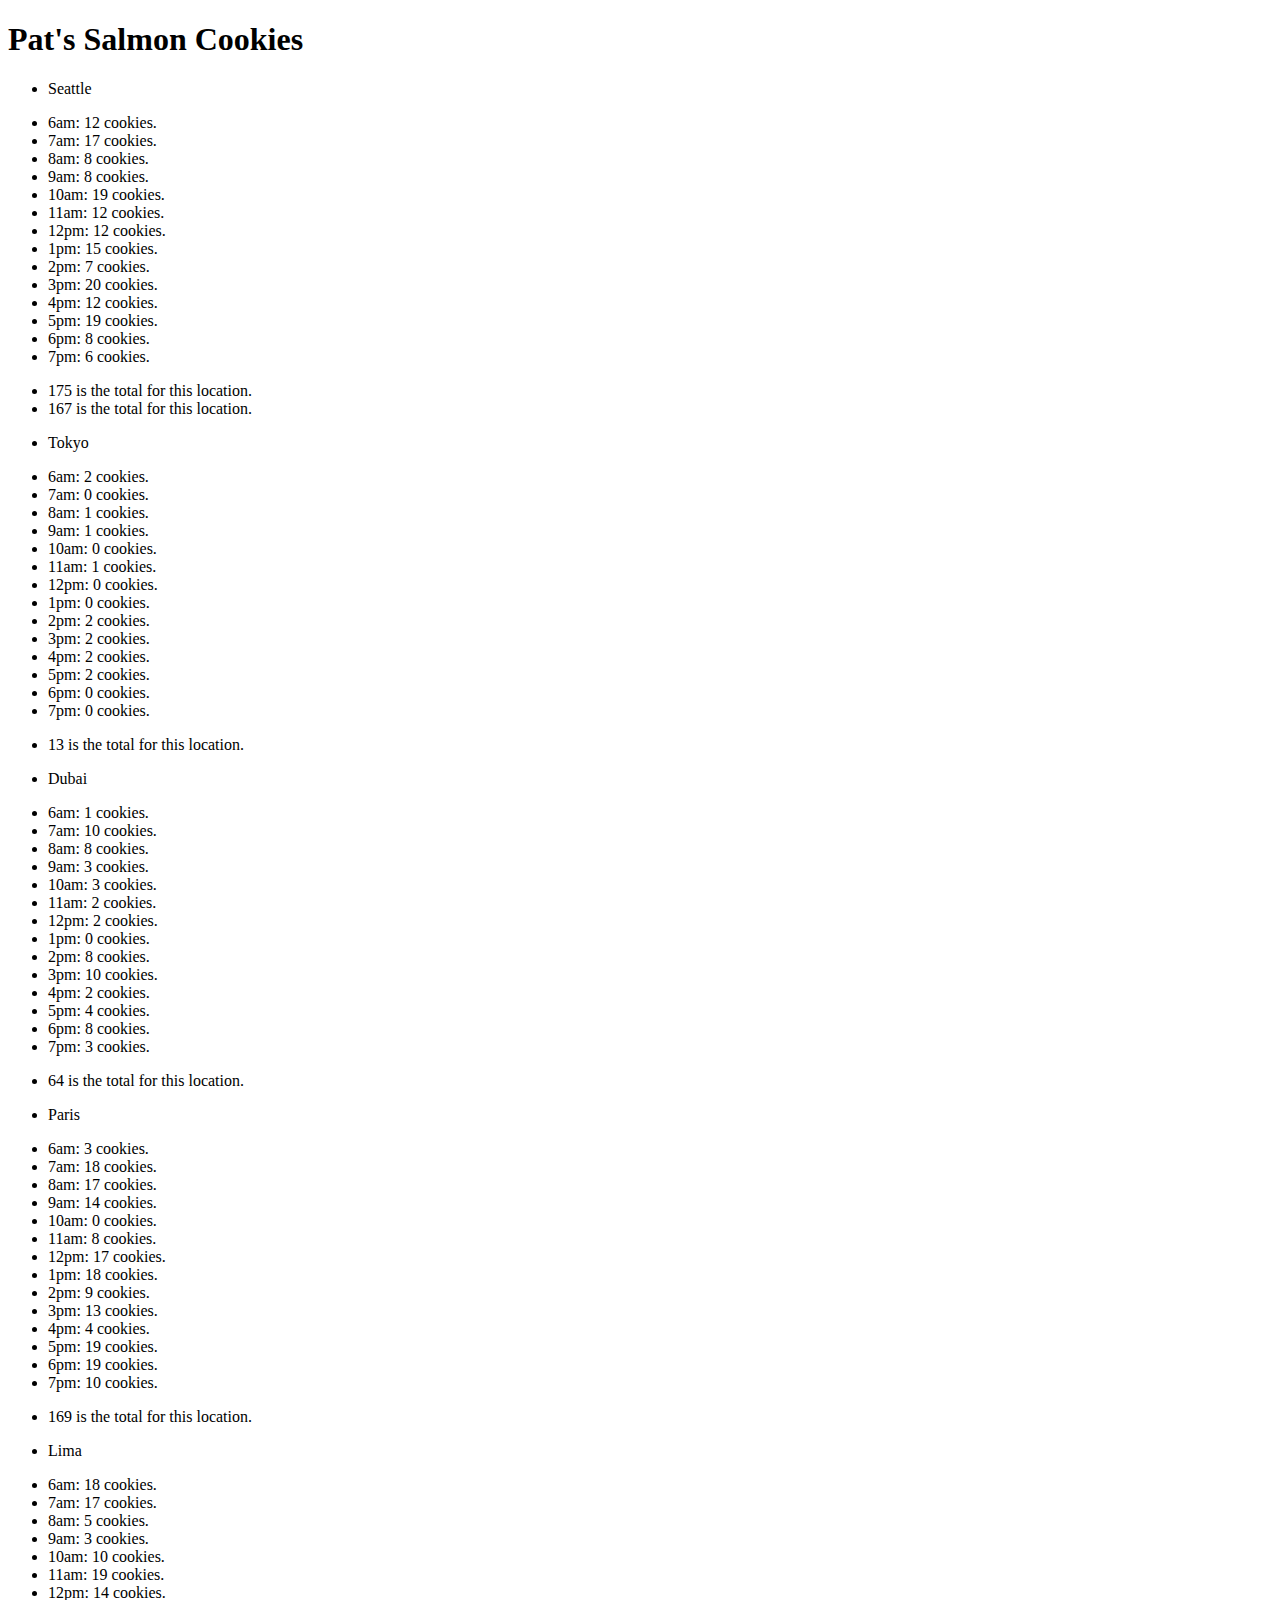
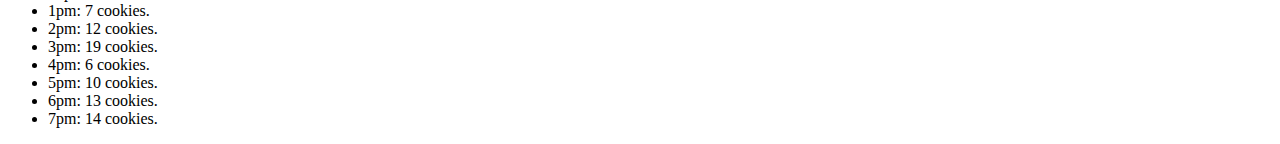
==== sales.html @ f5625694 "big commit. should have done a few more, but I was deep in the weeds." ====
<!DOCTYPE html>
<html>
  <head>
    <title>Pat's Salmon Cookies - Sales</title>
  </head>
  <body>
    <h1>Pat's Salmon Cookies</h1>
    <ul id="seattle"></ul>
    <ul id="seaCookies"></ul>
    <ul id="seaTotal"></ul>

    <ul id="tokyo"></ul>
    <ul id="tokCookies"></ul>
    <ul id="tokTotal"></ul>

    <ul id="dubai"></ul>
    <ul id="dubCookies"></ul>
    <ul id="dubTotal"></ul>

    <ul id="paris"></ul>
    <ul id="parCookies"></ul>
    <ul id="parTotal"></ul>

    <ul id="lima"></ul>
    <ul id="limCookies"></ul>
    <ul id="limTotal"></ul>

    <script src="app.js"></script>
  </body>
</html>
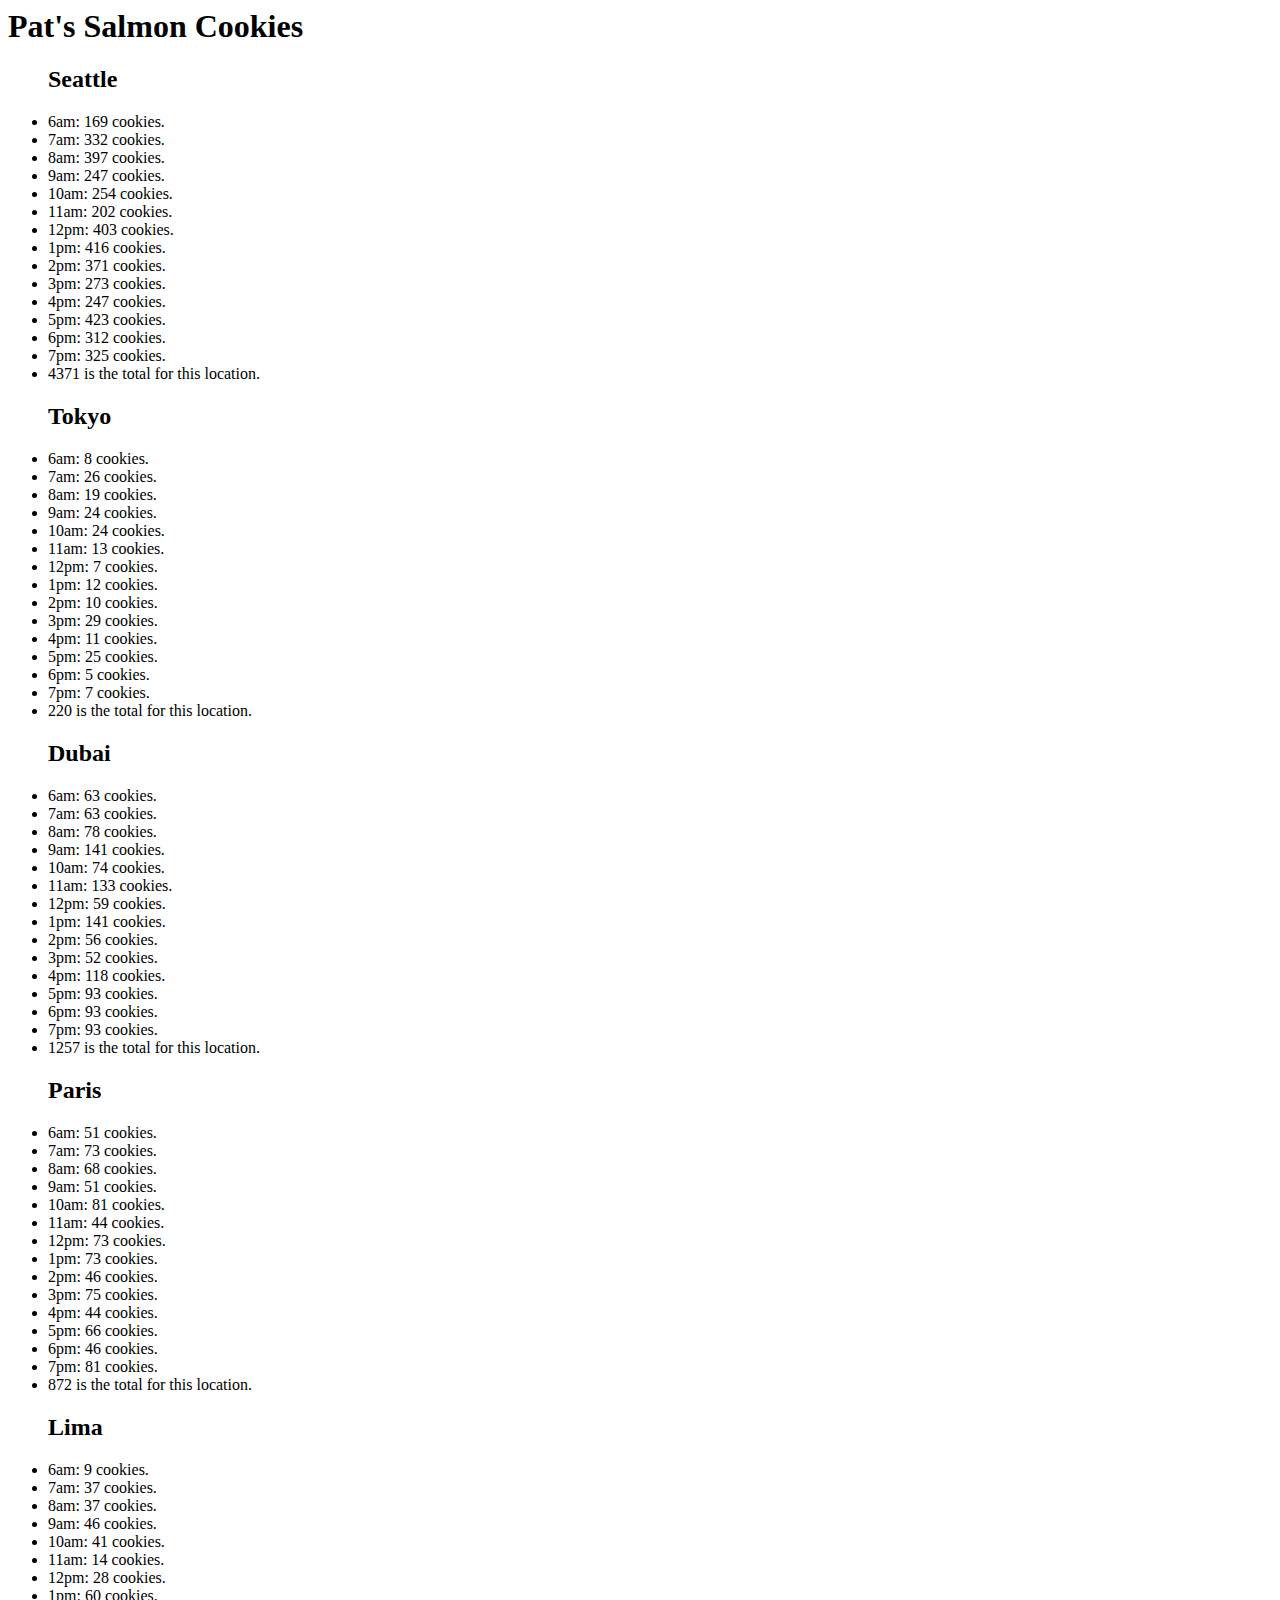
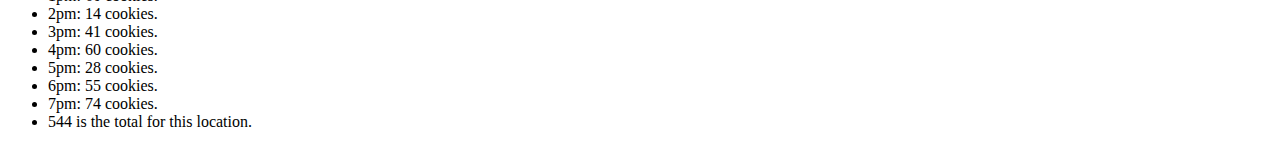
==== commit 15a484fa: "fixed issues with index and js" ====
--- a/sales.html
+++ b/sales.html
@@ -1,30 +1,13 @@
-<!DOCTYPE html>
+<!DOCTYPE html lang="en">
 <html>
   <head>
+    <meta charset="UTF-8">
+    <meta name="viewport" content="width=device-width, initial-scale=1.0">
     <title>Pat's Salmon Cookies - Sales</title>
   </head>
   <body>
     <h1>Pat's Salmon Cookies</h1>
-    <ul id="seattle"></ul>
-    <ul id="seaCookies"></ul>
-    <ul id="seaTotal"></ul>
-
-    <ul id="tokyo"></ul>
-    <ul id="tokCookies"></ul>
-    <ul id="tokTotal"></ul>
-
-    <ul id="dubai"></ul>
-    <ul id="dubCookies"></ul>
-    <ul id="dubTotal"></ul>
-
-    <ul id="paris"></ul>
-    <ul id="parCookies"></ul>
-    <ul id="parTotal"></ul>
-
-    <ul id="lima"></ul>
-    <ul id="limCookies"></ul>
-    <ul id="limTotal"></ul>
-
+    <ul id="sales"></ul>
     <script src="app.js"></script>
   </body>
 </html>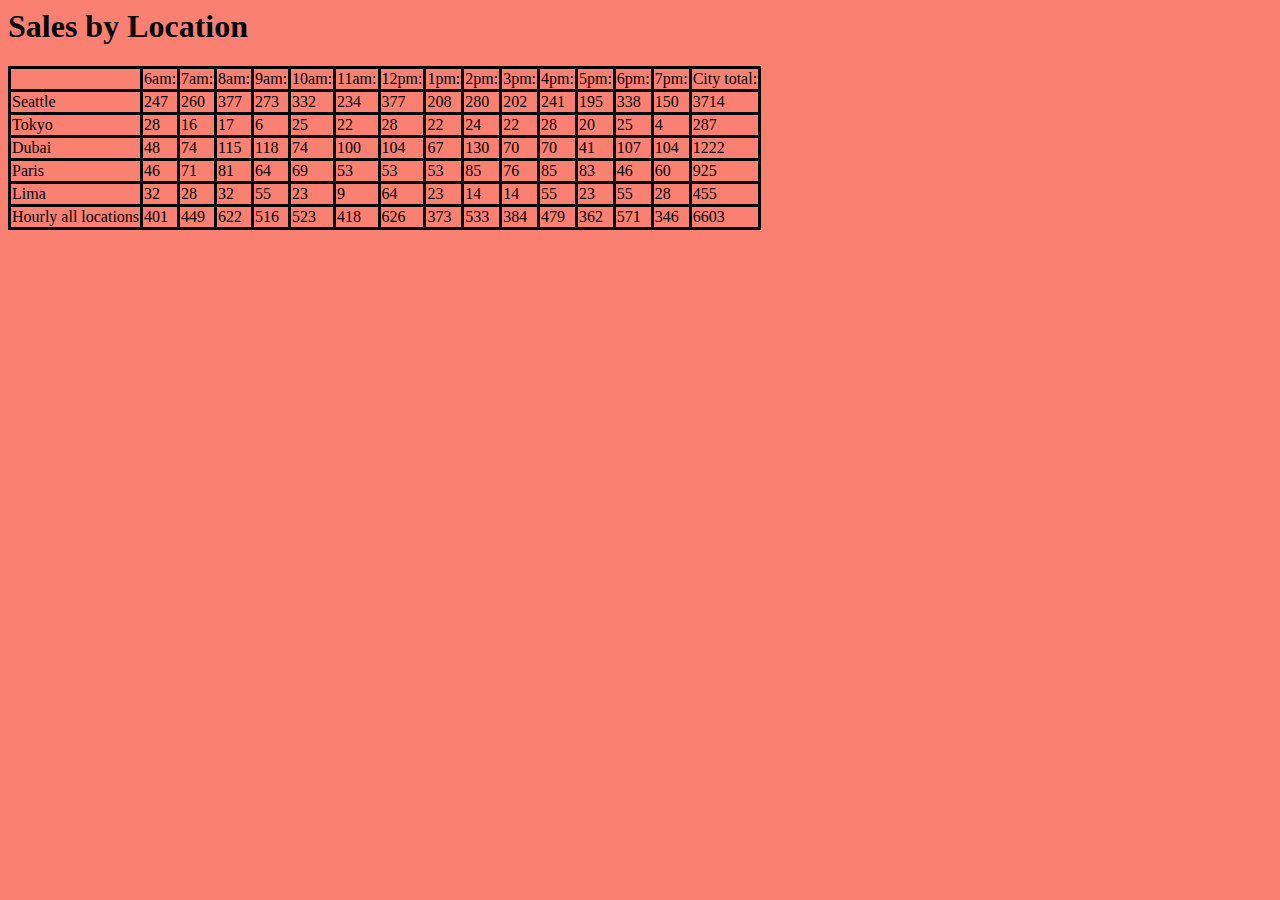
==== commit 98fc320b: "images dir css and index update" ====
--- a/sales.html
+++ b/sales.html
@@ -4,9 +4,14 @@
     <meta charset="UTF-8">
     <meta name="viewport" content="width=device-width, initial-scale=1.0">
     <title>Pat's Salmon Cookies - Sales</title>
+     <!-- <link rel="stylesheet" href="reset.css"> -->
+  <link rel="stylesheet" href="style.css">
   </head>
   <body>
-    <h1>Pat's Salmon Cookies</h1>
+    <h1>Sales by Location</h1>
+    <table id="tableNumbers">
+      <tr></tr>
+    </table>
     <ul id="sales"></ul>
     <script src="app.js"></script>
   </body>
--- a/style.css
+++ b/style.css
@@ -0,0 +1,20 @@
+table, td, th {
+border: solid black;
+border-collapse: collapse;
+}
+
+body {
+  background-color: salmon;
+}
+
+a:link {
+  color: blue;
+}
+
+a:visited {
+  color: green;
+}
+
+p { 
+  font-family: Arial, Helvetica, sans-serif;
+}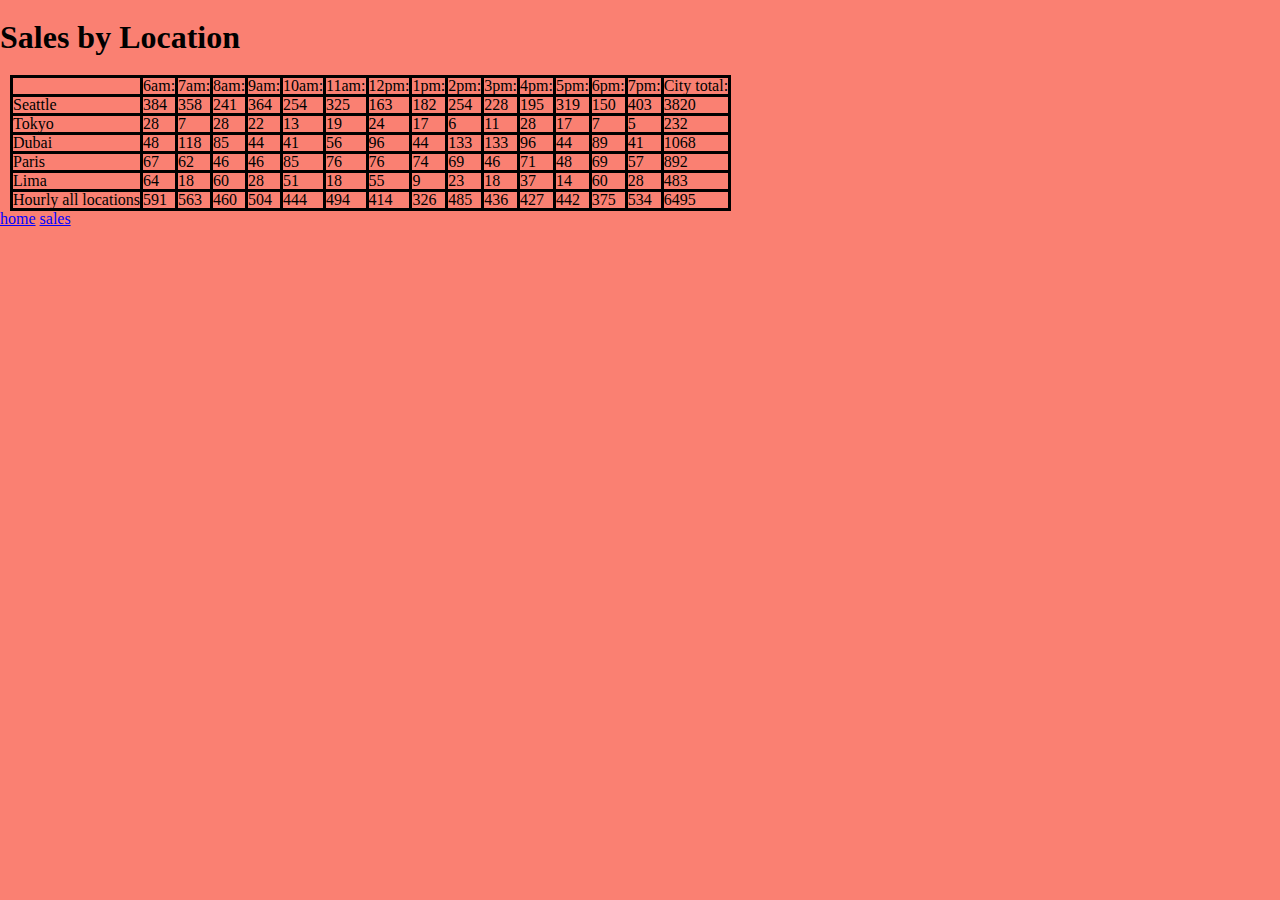
==== commit c7636ca1: "css styling" ====
--- a/sales.html
+++ b/sales.html
@@ -4,15 +4,18 @@
     <meta charset="UTF-8">
     <meta name="viewport" content="width=device-width, initial-scale=1.0">
     <title>Pat's Salmon Cookies - Sales</title>
-     <!-- <link rel="stylesheet" href="reset.css"> -->
-  <link rel="stylesheet" href="style.css">
+    <link rel="stylesheet" href="reset.css">
+    <link rel="stylesheet" href="style.css">
   </head>
   <body>
     <h1>Sales by Location</h1>
     <table id="tableNumbers">
       <tr></tr>
     </table>
-    <ul id="sales"></ul>
+    <nav>
+      <a href="/index.html">home</a>
+      <a href="/sales.html">sales</a>
+    </nav>
     <script src="app.js"></script>
   </body>
 </html>--- a/style.css
+++ b/style.css
@@ -1,10 +1,16 @@
 table, td, th {
 border: solid black;
 border-collapse: collapse;
+margin-left: 10px;
+padding: 5px, 5px, 5px, 5px;
 }
 
 body {
   background-color: salmon;
+}
+
+h1 {
+  display: block; font-size: 2em; margin-top: 0.67em; margin-bottom: 0.67em; margin-left: 0; margin-right: 0; font-weight: bold;
 }
 
 a:link {
@@ -12,9 +18,19 @@
 }
 
 a:visited {
-  color: green;
+  color: forestgreen;
 }
 
 p { 
   font-family: Arial, Helvetica, sans-serif;
-}+}
+
+main > article > section {
+  margin-left: 10px;
+}
+
+
+/*Things I want to do:
+1. find places for all images
+2. make nav more interesting and better placed
+3. Resize images
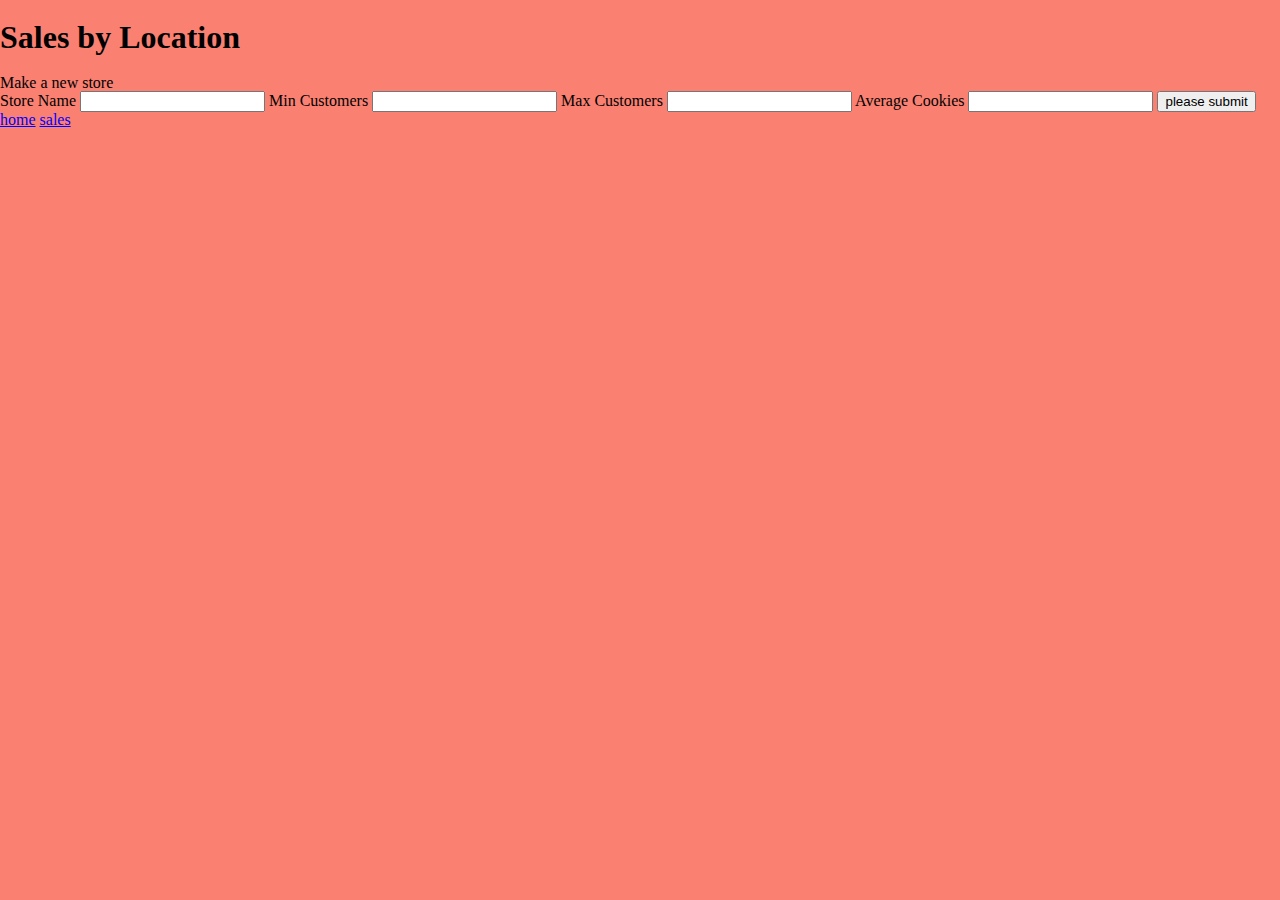
==== commit d60110c4: "major JS reformat" ====
--- a/sales.html
+++ b/sales.html
@@ -11,11 +11,35 @@
     <h1>Sales by Location</h1>
     <table id="tableNumbers">
       <tr></tr>
+      
     </table>
+
+    <div id="newStoreForm">
+    <form id="makeNewStore">
+      <fieldset>
+        <legend>Make a new store</legend>
+        
+        <label for="storeName">Store Name</label>
+        <input type="text" name="storeName"></input>
+
+        <label for="Min">Min Customers</label>
+        <input type="number" name="min"></input>
+        
+        <label for="Max">Max Customers</label>
+        <input type="number" name="max"></input>
+        
+        <label for="average">Average Cookies</label>
+        <input type="number" name="average"></input>
+        
+        <input type="submit" value="please submit">
+      </fieldset>
+    </form>
+    </div>
+
     <nav>
       <a href="/index.html">home</a>
       <a href="/sales.html">sales</a>
     </nav>
-    <script src="app.js"></script>
+    <script src="test.js"></script>
   </body>
 </html>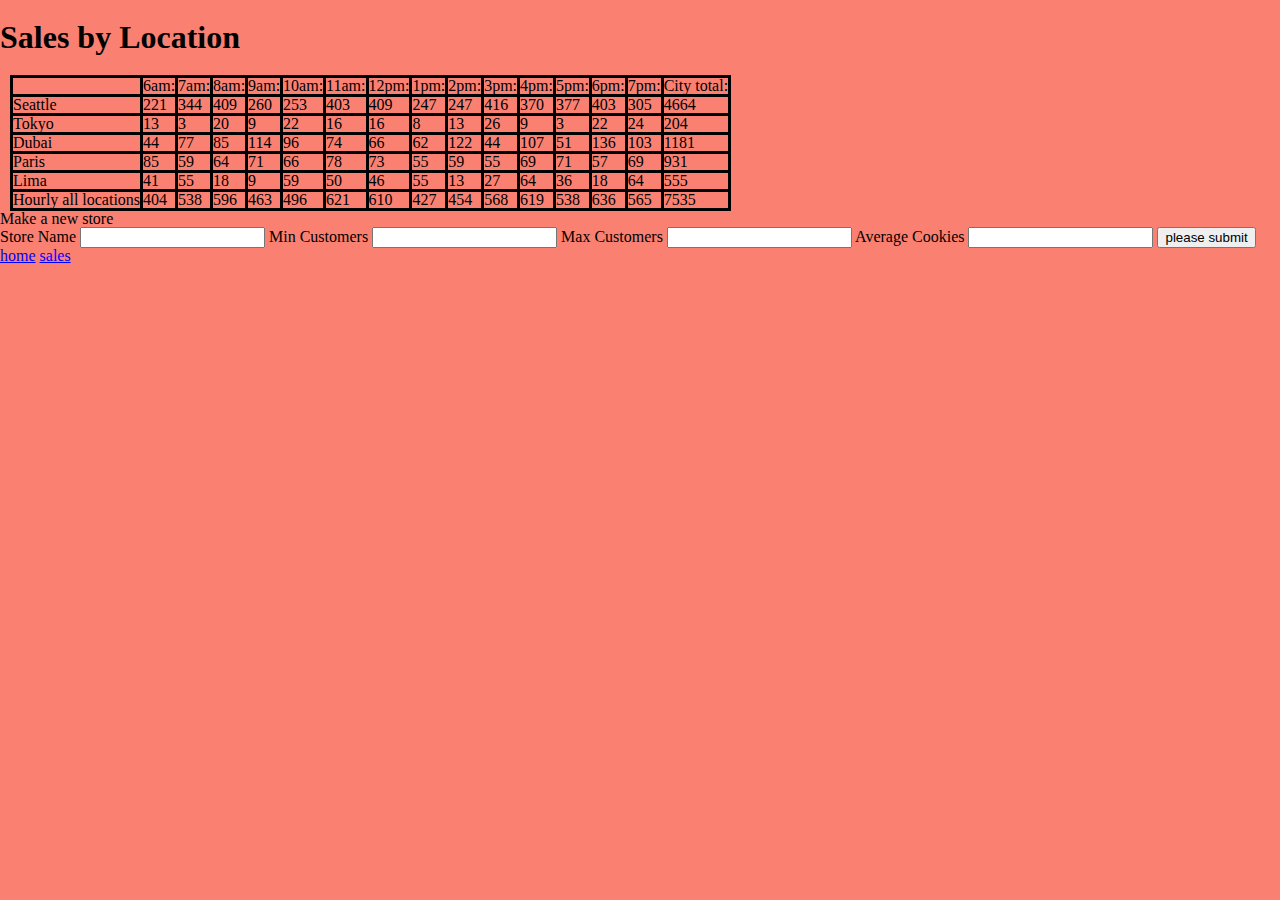
==== commit dbea6d9b: "removed JS errors" ====
--- a/sales.html
+++ b/sales.html
@@ -20,16 +20,16 @@
         <legend>Make a new store</legend>
         
         <label for="storeName">Store Name</label>
-        <input type="text" name="storeName"></input>
+        <input type="text" name="storeName" required></input>
 
         <label for="Min">Min Customers</label>
-        <input type="number" name="min"></input>
+        <input type="number" name="min" required></input>
         
         <label for="Max">Max Customers</label>
-        <input type="number" name="max"></input>
+        <input type="number" name="max" required></input>
         
         <label for="average">Average Cookies</label>
-        <input type="number" name="average"></input>
+        <input type="number" name="average" required></input>
         
         <input type="submit" value="please submit">
       </fieldset>
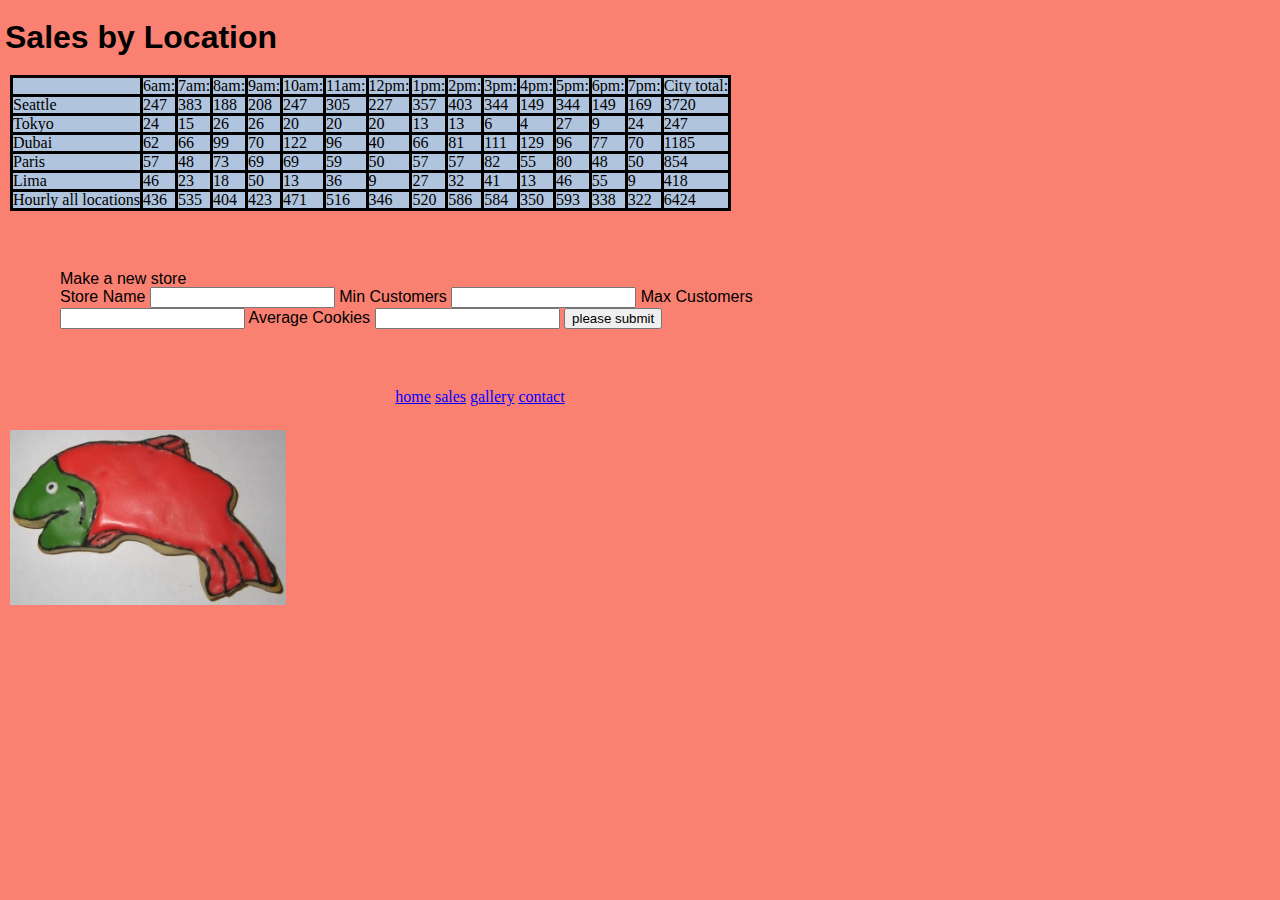
==== commit 5cb2763c: "added gallery, styling" ====
--- a/sales.html
+++ b/sales.html
@@ -11,11 +11,9 @@
     <h1>Sales by Location</h1>
     <table id="tableNumbers">
       <tr></tr>
-      
     </table>
-
     <div id="newStoreForm">
-    <form id="makeNewStore">
+    <form id="makeNewStore">  
       <fieldset>
         <legend>Make a new store</legend>
         
@@ -33,13 +31,17 @@
         
         <input type="submit" value="please submit">
       </fieldset>
+
     </form>
     </div>
 
     <nav>
       <a href="/index.html">home</a>
       <a href="/sales.html">sales</a>
+      <a href="/gallery.html">gallery</a>
+      <a href=mailto:pat@salmoncookies.com>contact</a>
     </nav>
+    <img id="frosted" src="images/frosted-cookie.jpg">
     <script src="test.js"></script>
   </body>
 </html>--- a/style.css
+++ b/style.css
@@ -7,10 +7,21 @@
 
 body {
   background-color: salmon;
+  width: 960px;
+}
+
+#makeNewStore {
+  margin: 60px;
+  float: left;
+}
+
+.bigfish {
+  margin: 15px;
 }
 
 h1 {
-  display: block; font-size: 2em; margin-top: 0.67em; margin-bottom: 0.67em; margin-left: 0; margin-right: 0; font-weight: bold;
+  display: block; font-size: 2em; margin-top: 0.67em; margin-bottom: 0.67em; margin-left: 5px; margin-right: 0; font-weight: bold;
+  font-family: 'Trebuchet MS', 'Lucida Sans Unicode', 'Lucida Grande', 'Lucida Sans', Arial, sans-serif;
 }
 
 a:link {
@@ -29,6 +40,42 @@
   margin-left: 10px;
 }
 
+#tableNumbers {
+  background-color: lightsteelblue;
+}
+
+#newstoreform {
+  font-family: Arial, Helvetica, sans-serif;
+
+}
+
+p {
+  font-family: Cambria, Cochin, Georgia, Times, 'Times New Roman', serif;
+  font-size: 20px;
+  margin-top: 5px;
+  margin-left: 5px;
+}
+
+ul > li {
+  font-family: Cambria, Cochin, Georgia, Times, 'Times New Roman', serif;
+  text-align: center;
+  margin: 10px
+}
+
+hr {
+  width: 960px;
+}
+
+nav {
+  text-align: center;
+}
+
+#frosted {
+  float: left;
+  margin-top: 25px;
+  margin-left: 10px;
+  margin-bottom: 10px;
+}
 
 /*Things I want to do:
 1. find places for all images
